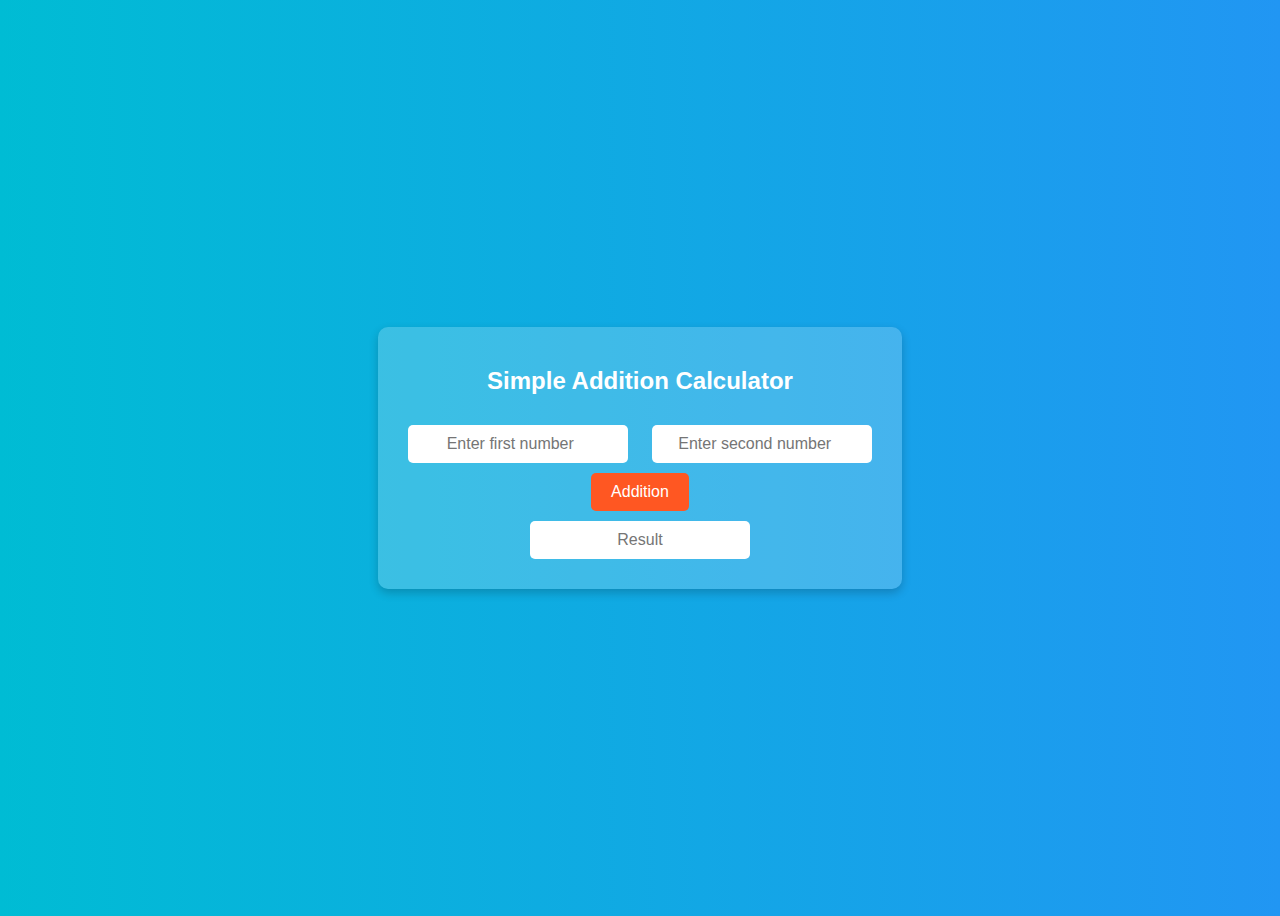
==== index.html @ 230a305b "addition calulator" ====
<!DOCTYPE html>
<html lang="en">
<head>
    <meta charset="UTF-8">
    <meta name="viewport" content="width=device-width, initial-scale=1.0">
    <title>Addition Calculator</title>
    <link rel="stylesheet" href="style.css">
</head>
<body>

    <div class="calculator">
        <h2>Simple Addition Calculator</h2>
        <input type="number" id="num1" placeholder="Enter first number">
        <input type="number" id="num2" placeholder="Enter second number">
        <br>
        <button onclick="document.getElementById('result').value = 
            Number(document.getElementById('num1').value) + 
            Number(document.getElementById('num2').value);">
            Addition
        </button>
        <br>
        <input type="text" id="result" placeholder="Result" readonly>
    </div>

</body>
</html>
---- style.css ----
body {
    font-family: Arial, sans-serif;
    display: flex;
    justify-content: center;
    align-items: center;
    height: 100vh;
    background: linear-gradient(to right, #00bcd4, #2196f3);
    color: white;
    flex-direction: column;
    text-align: center;
}

.calculator {
    background: rgba(255, 255, 255, 0.2);
    padding: 20px;
    border-radius: 10px;
    box-shadow: 0 4px 10px rgba(0, 0, 0, 0.2);
}

input {
    width: 200px;
    padding: 10px;
    margin: 10px;
    border: none;
    border-radius: 5px;
    font-size: 16px;
    text-align: center;
}

button {
    padding: 10px 20px;
    border: none;
    border-radius: 5px;
    background: #ff5722;
    color: white;
    font-size: 16px;
    cursor: pointer;
    transition: 0.3s ease;
}

button:hover {
    background: #e64a19;
}

.result {
    font-size: 20px;
    font-weight: bold;
    margin-top: 10px;
}
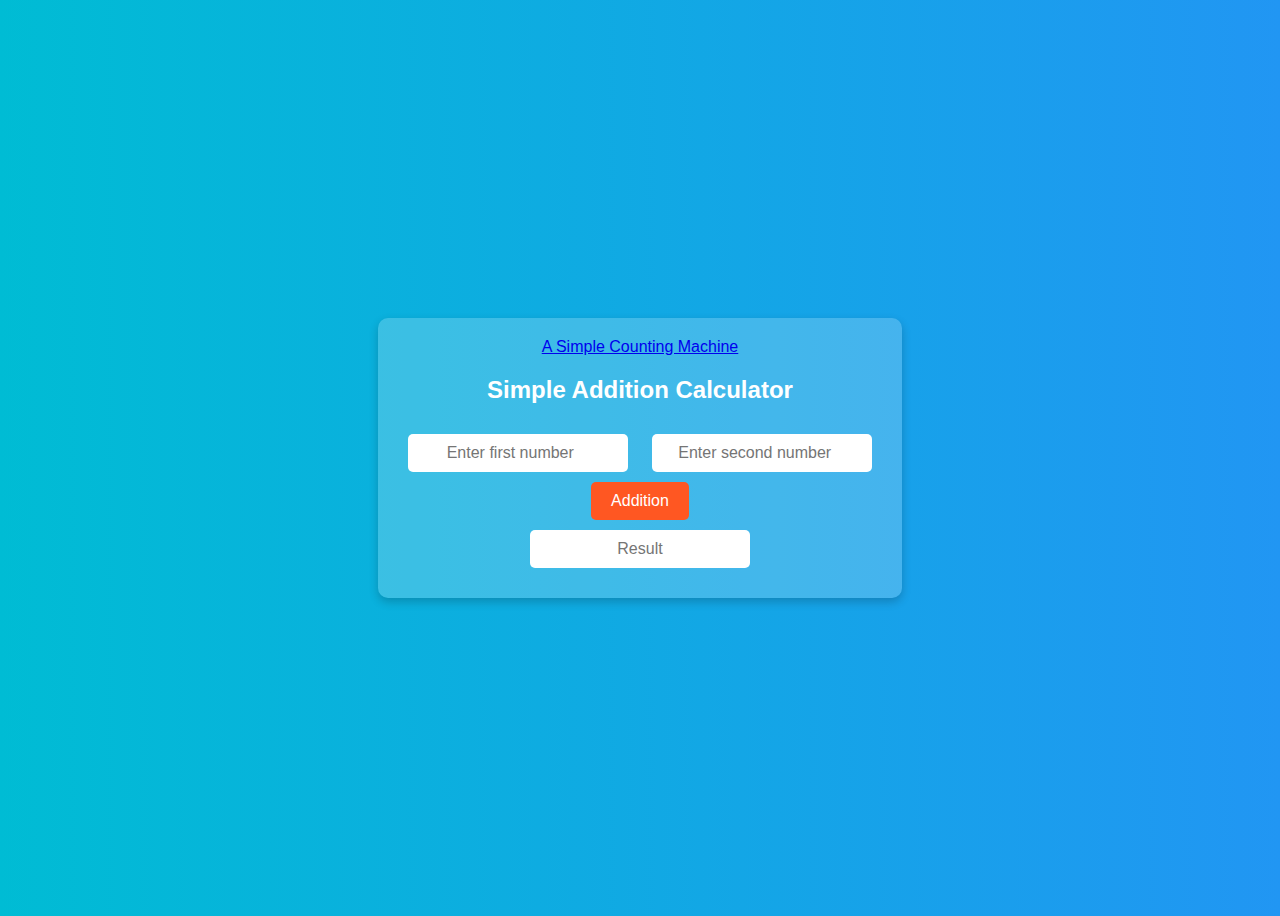
==== commit 3dd3c41e: "a simple counting machine.html" ====
--- a/index.html
+++ b/index.html
@@ -9,6 +9,7 @@
 <body>
 
     <div class="calculator">
+        <a href="a_simple_counting_machine.html">A Simple Counting Machine</a>
         <h2>Simple Addition Calculator</h2>
         <input type="number" id="num1" placeholder="Enter first number">
         <input type="number" id="num2" placeholder="Enter second number">
